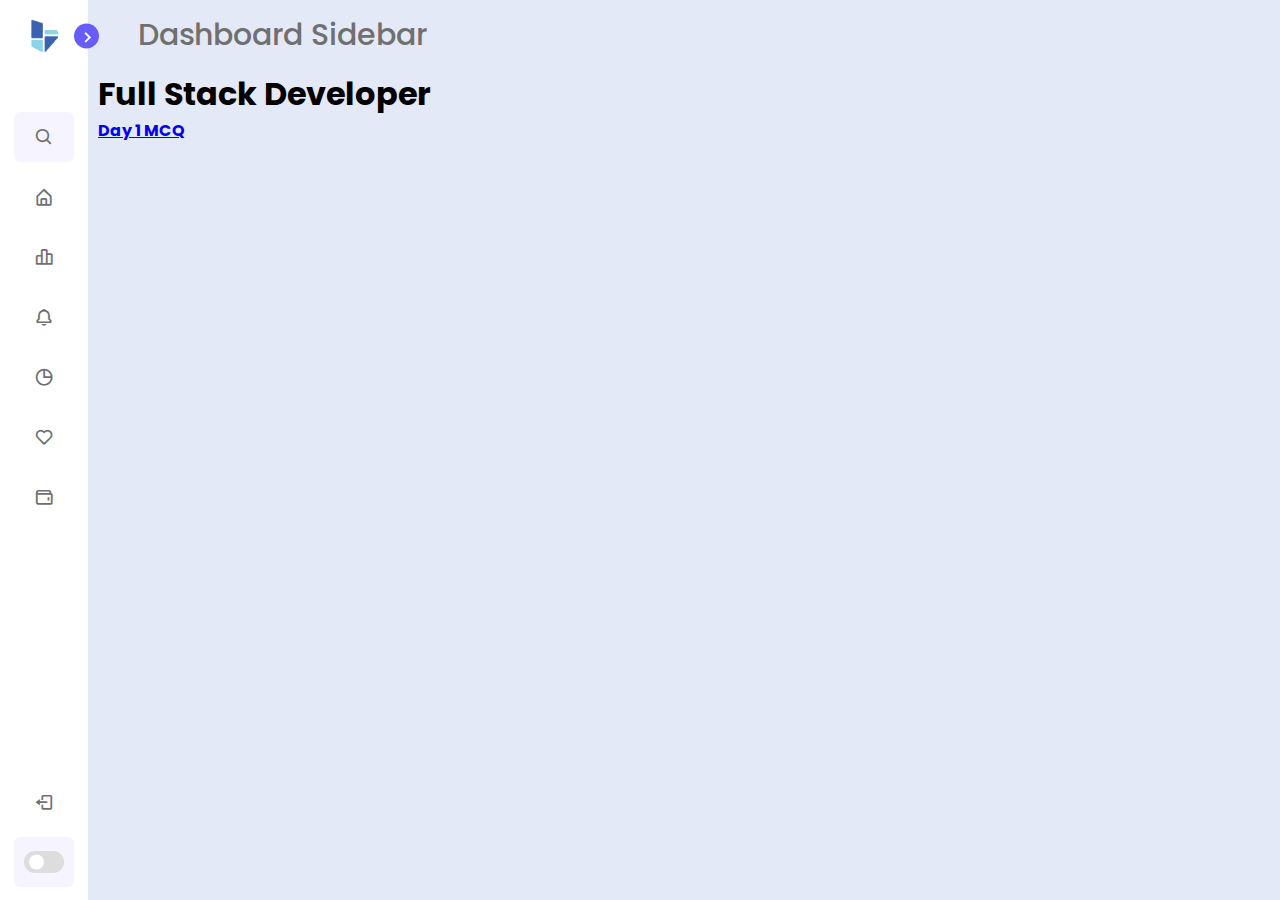
==== Sidebar/index.html @ 6323b1f2 "change7" ====
<!-- Coding by CodingLab | www.codinglabweb.com -->
<!DOCTYPE html>
<html lang="en">
<head>
    <meta charset="UTF-8">
    <meta http-equiv="X-UA-Compatible" content="IE=edge">
    <meta name="viewport" content="width=device-width, initial-scale=1.0">
    
    <!----======== CSS ======== -->
    <link rel="stylesheet" href="style.css">
    
    <!----===== Boxicons CSS ===== -->
    <link href='https://unpkg.com/boxicons@2.1.1/css/boxicons.min.css' rel='stylesheet'>
    
    <title>Dashboard Sidebar Menu</title> 
</head>
<body>
    <nav class="sidebar close">
        <header>
            <div class="image-text">
                <span class="image">
                    <img src="./Blockcept.png" alt="">
                </span>

                <div class="text logo-text">
                    <span class="name">BlockCept.ai</span>
                    <span class="profession">Web developer</span>
                </div>
            </div>

            <i class='bx bx-chevron-right toggle'></i>
        </header>

        <div class="menu-bar">
            <div class="menu">

                <li class="search-box">
                    <i class='bx bx-search icon'></i>
                    <input type="text" placeholder="Search...">
                </li>

                <ul class="menu-links">
                    <li class="nav-link">
                        <a href="#">
                            <i class='bx bx-home-alt icon' ></i>
                            <span class="text nav-text">Dashboard</span>
                            
                        </a>

                    </li>
                   

                    <li class="nav-link">
                        <a href="#">
                            <i class='bx bx-bar-chart-alt-2 icon' ></i>
                            <span class="text nav-text">Revenue</span>
                        </a>
                    </li>

                    <li class="nav-link">
                        <a href="#">
                            <i class='bx bx-bell icon'></i>
                            <span class="text nav-text">Notifications</span>
                        </a>
                    </li>

                    <li class="nav-link">
                        <a href="#">
                            <i class='bx bx-pie-chart-alt icon' ></i>
                            <span class="text nav-text">Analytics</span>
                        </a>
                    </li>

                    <li class="nav-link">
                        <a href="#">
                            <i class='bx bx-heart icon' ></i>
                            <span class="text nav-text">Likes</span>
                        </a>
                    </li>

                    <li class="nav-link">
                        <a href="#">
                            <i class='bx bx-wallet icon' ></i>
                            <span class="text nav-text">Wallets</span>
                        </a>
                    </li>

                </ul>
            </div>

            <div class="bottom-content">
                <li class="">
                    <a href="#">
                        <i class='bx bx-log-out icon' ></i>
                        <span class="text nav-text">Logout</span>
                    </a>
                </li>

                <li class="mode">
                    <div class="sun-moon">
                        <i class='bx bx-moon icon moon'></i>
                        <i class='bx bx-sun icon sun'></i>
                    </div>
                    <span class="mode-text text">Dark mode</span>

                    <div class="toggle-switch">
                        <span class="switch"></span>
                    </div>
                </li>
                
            </div>
        </div>

    </nav>

    <section class="home">
        <div class="text">Dashboard Sidebar</div>
        <div>
          <h1 style="margin-left: 20px;">Full Stack Developer</h1>
          <h4 style="margin-left: 20px;"><a href="/Quiz/index1.html">Day 1 MCQ</a></h4>
        </div>
    </section>

    <script src="script.js"></script>

</body>
</html>
---- Sidebar/style.css ----
/* Google Font Import - Poppins */
@import url('https://fonts.googleapis.com/css2?family=Poppins:wght@300;400;500;600;700&display=swap');
*{
    margin: 0;
    padding: 0;
    box-sizing: border-box;
    font-family: 'Poppins', sans-serif;
}

:root{
    /* ===== Colors ===== */
    --body-color: #E4E9F7;
    --sidebar-color: #FFF;
    --primary-color: #695CFE;
    --primary-color-light: #F6F5FF;
    --toggle-color: #DDD;
    --text-color: #707070;

    /* ====== Transition ====== */
    --tran-03: all 0.2s ease;
    --tran-03: all 0.3s ease;
    --tran-04: all 0.3s ease;
    --tran-05: all 0.3s ease;
}

body{
    min-height: 100vh;
    background-color: var(--body-color);
    transition: var(--tran-05);
}

::selection{
    background-color: var(--primary-color);
    color: #fff;
}

body.dark{
    --body-color: #18191a;
    --sidebar-color: #242526;
    --primary-color: #3a3b3c;
    --primary-color-light: #3a3b3c;
    --toggle-color: #fff;
    --text-color: #ccc;
}

/* ===== Sidebar ===== */
 .sidebar{
    position: fixed;
    top: 0;
    left: 0;
    height: 100%;
    width: 250px;
    padding: 10px 14px;
    background: var(--sidebar-color);
    transition: var(--tran-05);
    z-index: 100;  
}
.sidebar.close{
    width: 88px;
}

/* ===== Reusable code - Here ===== */
.sidebar li{
    height: 50px;
    list-style: none;
    display: flex;
    align-items: center;
    margin-top: 10px;
}

.sidebar header .image,
.sidebar .icon{
    min-width: 60px;
    border-radius: 6px;
}

.sidebar .icon{
    min-width: 60px;
    border-radius: 6px;
    height: 100%;
    display: flex;
    align-items: center;
    justify-content: center;
    font-size: 20px;
}

.sidebar .text,
.sidebar .icon{
    color: var(--text-color);
    transition: var(--tran-03);
}

.sidebar .text{
    font-size: 17px;
    font-weight: 500;
    white-space: nowrap;
    opacity: 1;
}
.sidebar.close .text{
    opacity: 0;
}
/* =========================== */

.sidebar header{
    position: relative;
}

.sidebar header .image-text{
    display: flex;
    align-items: center;
}
.sidebar header .logo-text{
    display: flex;
    flex-direction: column;
}
header .image-text .name {
    margin-top: 2px;
    font-size: 18px;
    font-weight: 600;
}

header .image-text .profession{
    font-size: 16px;
    margin-top: -2px;
    display: block;
}

.sidebar header .image{
    display: flex;
    align-items: center;
    justify-content: center;
}

.sidebar header .image img{
    width: 40px;
    border-radius: 6px;
}

.sidebar header .toggle{
    position: absolute;
    top: 50%;
    right: -25px;
    transform: translateY(-50%) rotate(180deg);
    height: 25px;
    width: 25px;
    background-color: var(--primary-color);
    color: var(--sidebar-color);
    border-radius: 50%;
    display: flex;
    align-items: center;
    justify-content: center;
    font-size: 22px;
    cursor: pointer;
    transition: var(--tran-05);
}

body.dark .sidebar header .toggle{
    color: var(--text-color);
}

.sidebar.close .toggle{
    transform: translateY(-50%) rotate(0deg);
}

.sidebar .menu{
    margin-top: 40px;
}

.sidebar li.search-box{
    border-radius: 6px;
    background-color: var(--primary-color-light);
    cursor: pointer;
    transition: var(--tran-05);
}

.sidebar li.search-box input{
    height: 100%;
    width: 100%;
    outline: none;
    border: none;
    background-color: var(--primary-color-light);
    color: var(--text-color);
    border-radius: 6px;
    font-size: 17px;
    font-weight: 500;
    transition: var(--tran-05);
}
.sidebar li a{
    list-style: none;
    height: 100%;
    background-color: transparent;
    display: flex;
    align-items: center;
    height: 100%;
    width: 100%;
    border-radius: 6px;
    text-decoration: none;
    transition: var(--tran-03);
}

.sidebar li a:hover{
    background-color: var(--primary-color);
}
.sidebar li a:hover .icon,
.sidebar li a:hover .text{
    color: var(--sidebar-color);
}
body.dark .sidebar li a:hover .icon,
body.dark .sidebar li a:hover .text{
    color: var(--text-color);
}

.sidebar .menu-bar{
    height: calc(100% - 55px);
    display: flex;
    flex-direction: column;
    justify-content: space-between;
    overflow-y: scroll;
}
.menu-bar::-webkit-scrollbar{
    display: none;
}
.sidebar .menu-bar .mode{
    border-radius: 6px;
    background-color: var(--primary-color-light);
    position: relative;
    transition: var(--tran-05);
}

.menu-bar .mode .sun-moon{
    height: 50px;
    width: 60px;
}

.mode .sun-moon i{
    position: absolute;
}
.mode .sun-moon i.sun{
    opacity: 0;
}
body.dark .mode .sun-moon i.sun{
    opacity: 1;
}
body.dark .mode .sun-moon i.moon{
    opacity: 0;
}

.menu-bar .bottom-content .toggle-switch{
    position: absolute;
    right: 0;
    height: 100%;
    min-width: 60px;
    display: flex;
    align-items: center;
    justify-content: center;
    border-radius: 6px;
    cursor: pointer;
}
.toggle-switch .switch{
    position: relative;
    height: 22px;
    width: 40px;
    border-radius: 25px;
    background-color: var(--toggle-color);
    transition: var(--tran-05);
}

.switch::before{
    content: '';
    position: absolute;
    height: 15px;
    width: 15px;
    border-radius: 50%;
    top: 50%;
    left: 5px;
    transform: translateY(-50%);
    background-color: var(--sidebar-color);
    transition: var(--tran-04);
}

body.dark .switch::before{
    left: 20px;
}

.home{
    position: absolute;
    top: 0;
    top: 0;
    left: 250px;
    height: 100vh;
    width: calc(100% - 250px);
    background-color: var(--body-color);
    transition: var(--tran-05);
}
.home .text{
    font-size: 30px;
    font-weight: 500;
    color: var(--text-color);
    padding: 12px 60px;
}

.sidebar.close ~ .home{
    left: 78px;
    height: 100vh;
    width: calc(100% - 78px);
}
body.dark .home .text{
    color: var(--text-color);
}
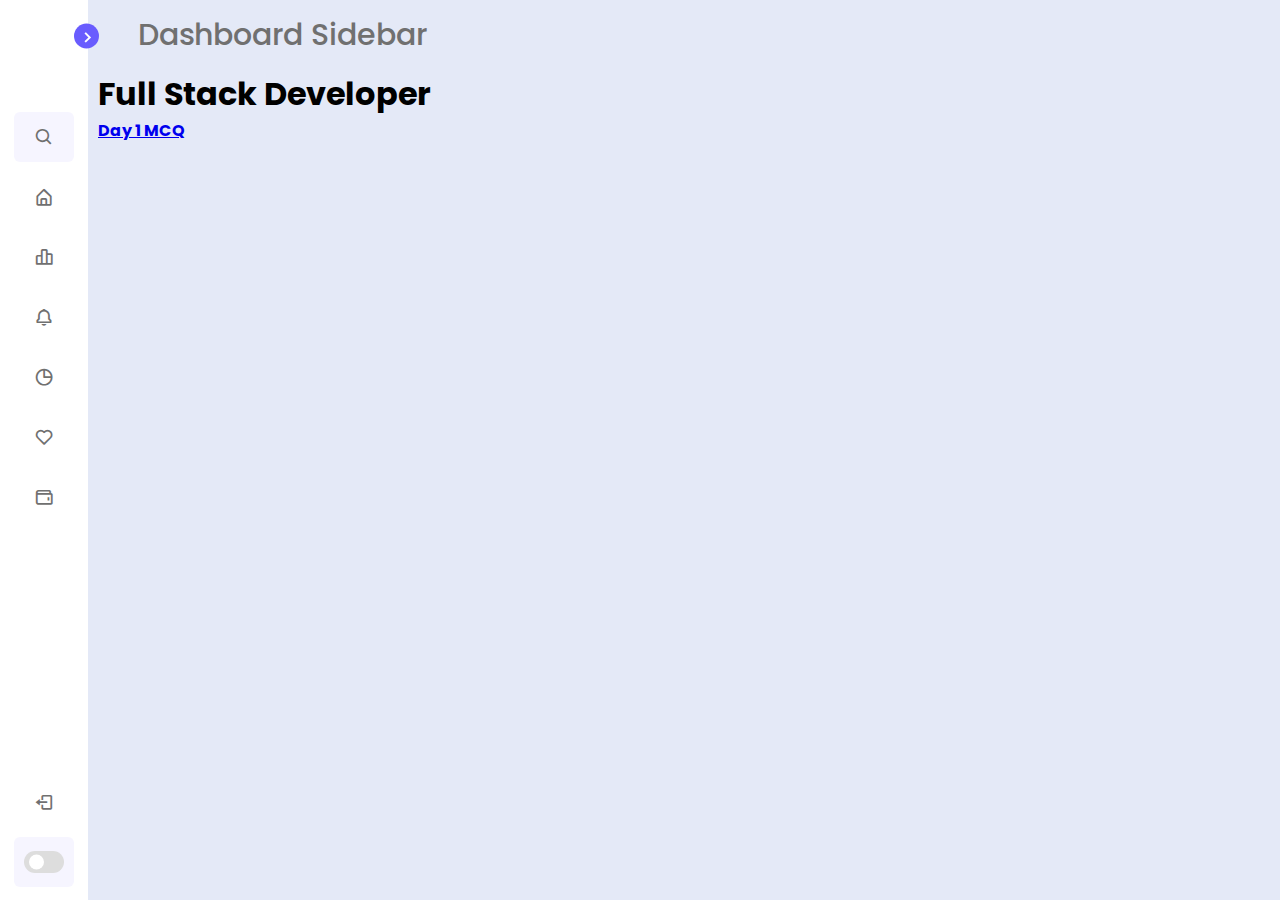
==== commit 41090478: "Rename index1.html to index.html" ====
--- a/Sidebar/index.html
+++ b/Sidebar/index.html
@@ -124,4 +124,4 @@
     <script src="script.js"></script>
 
 </body>
-</html>+</html>
